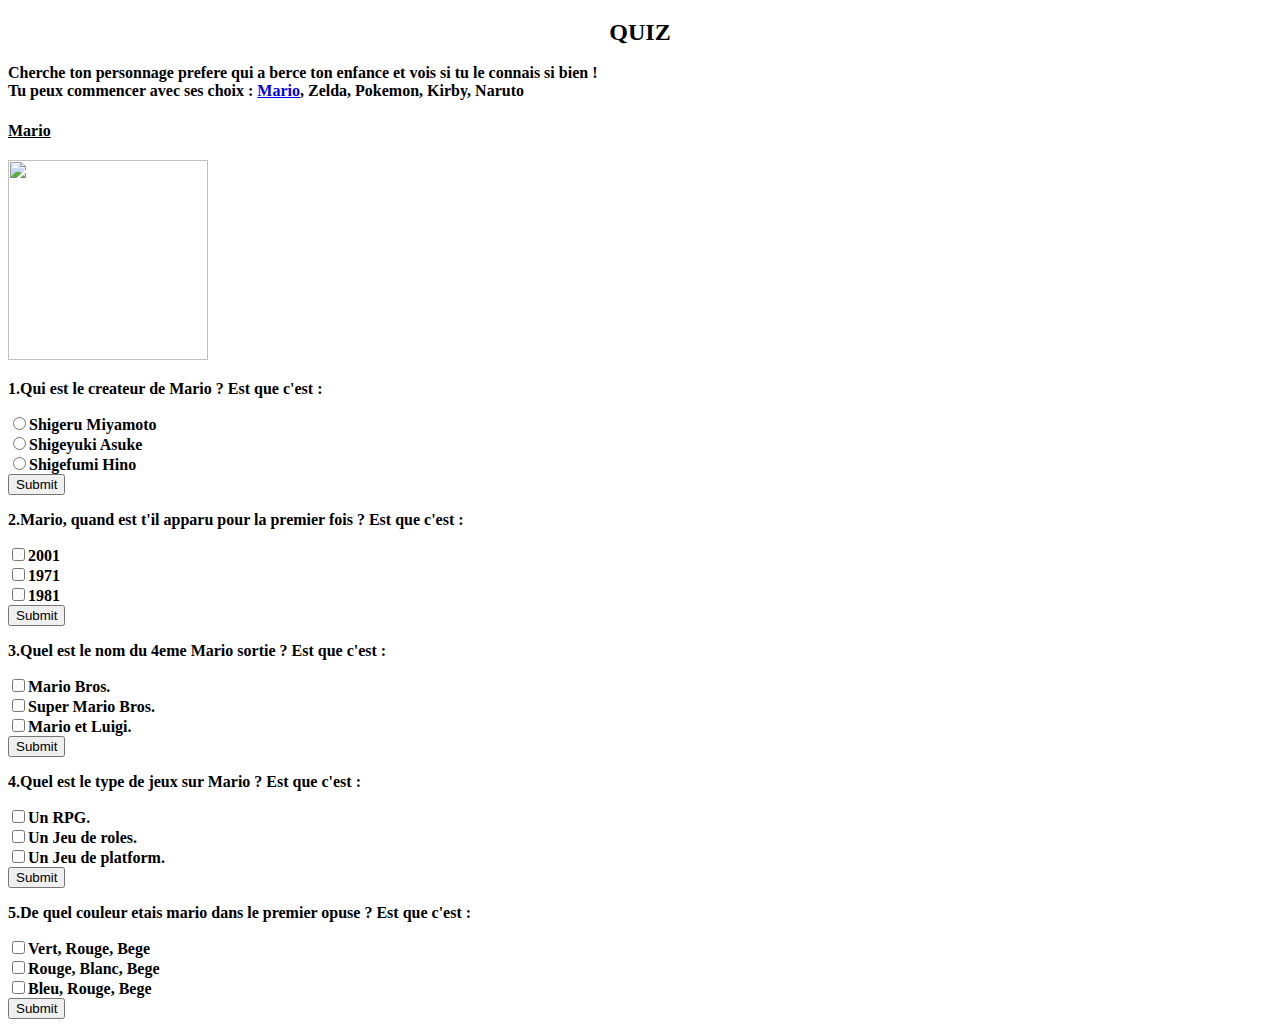
==== Prog/index.html @ 2271d37f "Ap Quiz" ====
<!DOCTYPE html>
<html lang="fr">
<head>
    <meta charset="UTF-8">
    <meta name="Quiz" content="width=device-width, initial-scale=1.0">
    <title>Quiz</title>
</head>

<body>
  <link rel="stylesheet" href="style.css">
</font>
  </h1>
  </table>
  <table>
<h3 align="center">
  <font face="PRIMETIME" size="5">QUIZ</font>
  </h3>
  <div id="p">
    <p><b>Cherche ton personnage prefere qui a berce ton enfance et vois si tu le connais si bien !
      <br> 
      Tu peux commencer avec ses choix : <a href="#Mario">Mario</a>, Zelda, Pokemon, Kirby, Naruto
  </div>
<h3 align="rigth">
  <font face="PRIMETIME" size="3">
  <u>
    <a name="Mario">Mario</a>
  </u>
  </font>
</h3>
</table>
<img src="http://www.pngmart.com/files/2/Mario-PNG-Image.png" width="200" height="200"> <br />
<form method="post">
 <b><p>1.Qui est le createur de Mario ? Est que c'est : </p></b>
 <input type="radio" name="qu1" value="1"/>Shigeru Miyamoto<br />
 <input type="radio" name="qu1" value="2"/>Shigeyuki Asuke<br />
 <input type="radio" name="qu1" value="3"/>Shigefumi Hino<br />
 <input type="submit" name="sub1"/><br />
</form>

  <b><p>2.Mario, quand est t'il apparu pour la premier fois ? Est que c'est : </p></b>
 <input type="checkbox" />2001<br/>
 <input type="checkbox" />1971<br />
 <input type="checkbox" />1981<br />
 <input type="Submit" /><br />
  <b><p>3.Quel est le nom du 4eme Mario sortie ? Est que c'est : </b></p>
 <input type="checkbox" />Mario Bros.<br />
 <input type="checkbox" />Super Mario Bros.<br />
 <input type="checkbox" />Mario et Luigi.<br />
 <input type="Submit"><br />
  <b><p>4.Quel est le type de jeux sur Mario ? Est que c'est : </b></p>
 <input type="checkbox" />Un RPG.<br />
 <input type="checkbox" />Un Jeu de roles.<br />
 <input type="checkbox" />Un Jeu de platform.<br />
 <input type="Submit" /><br />
  <b><p>5.De quel couleur etais mario dans le premier opuse ? Est que c'est : </b></p>
 <input type="checkbox" />Vert, Rouge, Bege<br />
 <input type="checkbox" />Rouge, Blanc, Bege<br />
 <input type="checkbox" />Bleu, Rouge, Bege<br />
 <input type="Submit" /><br />
</body>
</html>
---- Prog/style.css ----
body{
    background: url();
    background-size: cover;
    background-position: center;
    background-attachment: fixed;
}

.txt{
    text-align: center;
    color: red;
    font-family: serif;
}

.bouton{
    margin-left: 13%;
    font-size: 30px;
    border-radius: 10px;
    color: violet;
    cursor: pointer;
    outline: none;
}
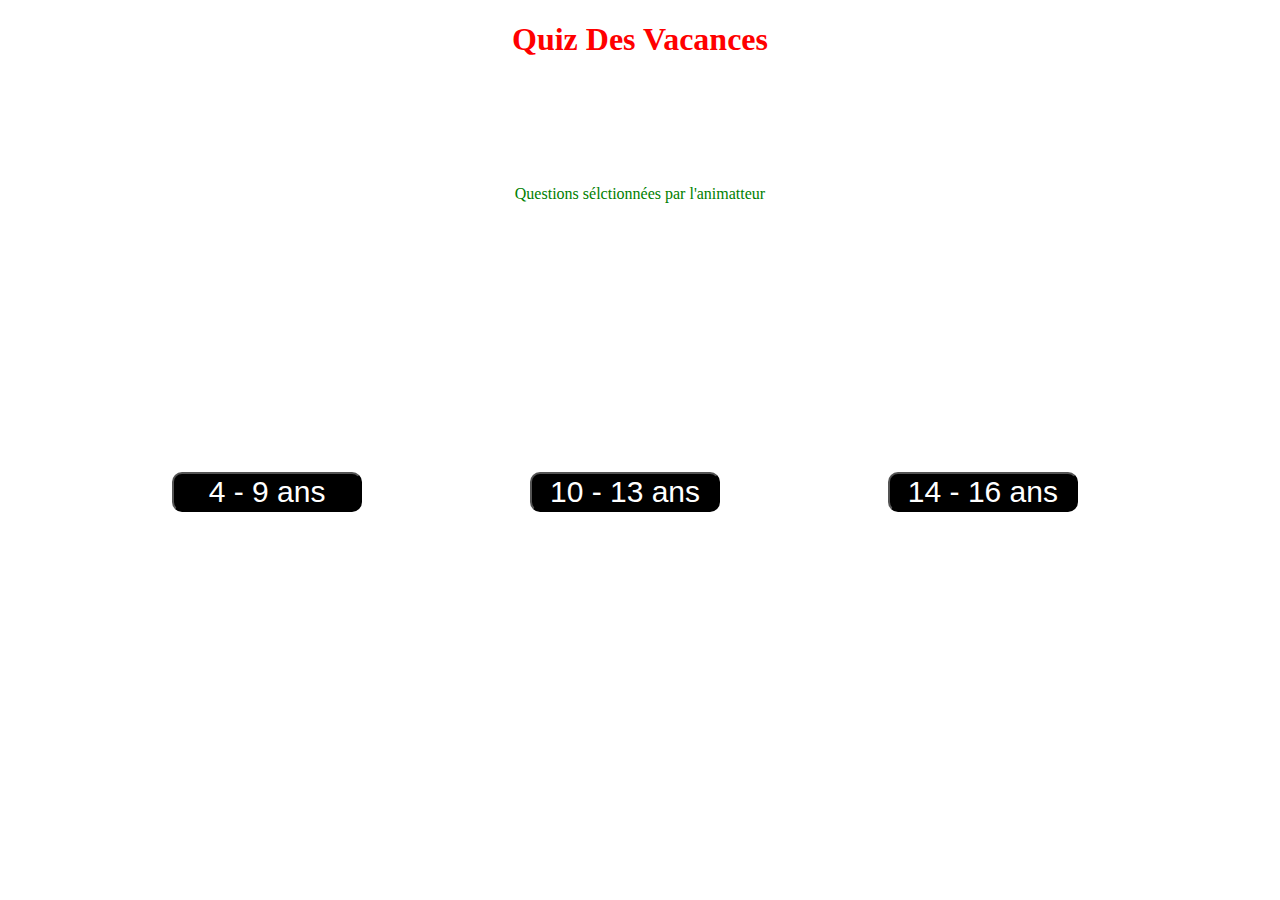
==== commit 084da09d: "Base" ====
--- a/Prog/index.html
+++ b/Prog/index.html
@@ -2,60 +2,26 @@
 <html lang="fr">
 <head>
     <meta charset="UTF-8">
-    <meta name="Quiz" content="width=device-width, initial-scale=1.0">
-    <title>Quiz</title>
+    <meta name="viewport" content="width=device-width, initial-scale=1.0">
+    <title>Quiz vacances</title>
+    <link rel="stylesheet" href="style.css">
+    <script src="script.ts"></script>
 </head>
 
 <body>
-  <link rel="stylesheet" href="style.css">
-</font>
-  </h1>
-  </table>
-  <table>
-<h3 align="center">
-  <font face="PRIMETIME" size="5">QUIZ</font>
-  </h3>
-  <div id="p">
-    <p><b>Cherche ton personnage prefere qui a berce ton enfance et vois si tu le connais si bien !
-      <br> 
-      Tu peux commencer avec ses choix : <a href="#Mario">Mario</a>, Zelda, Pokemon, Kirby, Naruto
-  </div>
-<h3 align="rigth">
-  <font face="PRIMETIME" size="3">
-  <u>
-    <a name="Mario">Mario</a>
-  </u>
-  </font>
-</h3>
-</table>
-<img src="http://www.pngmart.com/files/2/Mario-PNG-Image.png" width="200" height="200"> <br />
-<form method="post">
- <b><p>1.Qui est le createur de Mario ? Est que c'est : </p></b>
- <input type="radio" name="qu1" value="1"/>Shigeru Miyamoto<br />
- <input type="radio" name="qu1" value="2"/>Shigeyuki Asuke<br />
- <input type="radio" name="qu1" value="3"/>Shigefumi Hino<br />
- <input type="submit" name="sub1"/><br />
-</form>
+    <div class="txt">
+        <h1>Quiz Des Vacances</h1>
+        
+    </div>
 
-  <b><p>2.Mario, quand est t'il apparu pour la premier fois ? Est que c'est : </p></b>
- <input type="checkbox" />2001<br/>
- <input type="checkbox" />1971<br />
- <input type="checkbox" />1981<br />
- <input type="Submit" /><br />
-  <b><p>3.Quel est le nom du 4eme Mario sortie ? Est que c'est : </b></p>
- <input type="checkbox" />Mario Bros.<br />
- <input type="checkbox" />Super Mario Bros.<br />
- <input type="checkbox" />Mario et Luigi.<br />
- <input type="Submit"><br />
-  <b><p>4.Quel est le type de jeux sur Mario ? Est que c'est : </b></p>
- <input type="checkbox" />Un RPG.<br />
- <input type="checkbox" />Un Jeu de roles.<br />
- <input type="checkbox" />Un Jeu de platform.<br />
- <input type="Submit" /><br />
-  <b><p>5.De quel couleur etais mario dans le premier opuse ? Est que c'est : </b></p>
- <input type="checkbox" />Vert, Rouge, Bege<br />
- <input type="checkbox" />Rouge, Blanc, Bege<br />
- <input type="checkbox" />Bleu, Rouge, Bege<br />
- <input type="Submit" /><br />
+    <div class="quest">
+        <p>Questions sélctionnées par l'animatteur</p>
+    </div>
+
+    <div>
+        <input type="submit" value="4 - 9 ans" class="bouton"/>
+        <input type="submit" value="10 - 13 ans" class="bouton"/>
+        <input type="submit" value="14 - 16 ans"class="bouton"/>
+    </div>
 </body>
 </html>--- a/Prog/style.css
+++ b/Prog/style.css
@@ -12,10 +12,24 @@
 }
 
 .bouton{
+    background-color: black;
+    color:white;
     margin-left: 13%;
+    margin-top: 10%;
     font-size: 30px;
     border-radius: 10px;
-    color: violet;
     cursor: pointer;
     outline: none;
+    width: 15%;
+    height: 10%;
+    margin-left: 13%;
+    margin-top: 20%;
+}
+.bouton:hover{
+    background-color: blue;
+}
+.quest{
+    text-align: center;
+    margin-top: 10%;
+    color: green;
 }